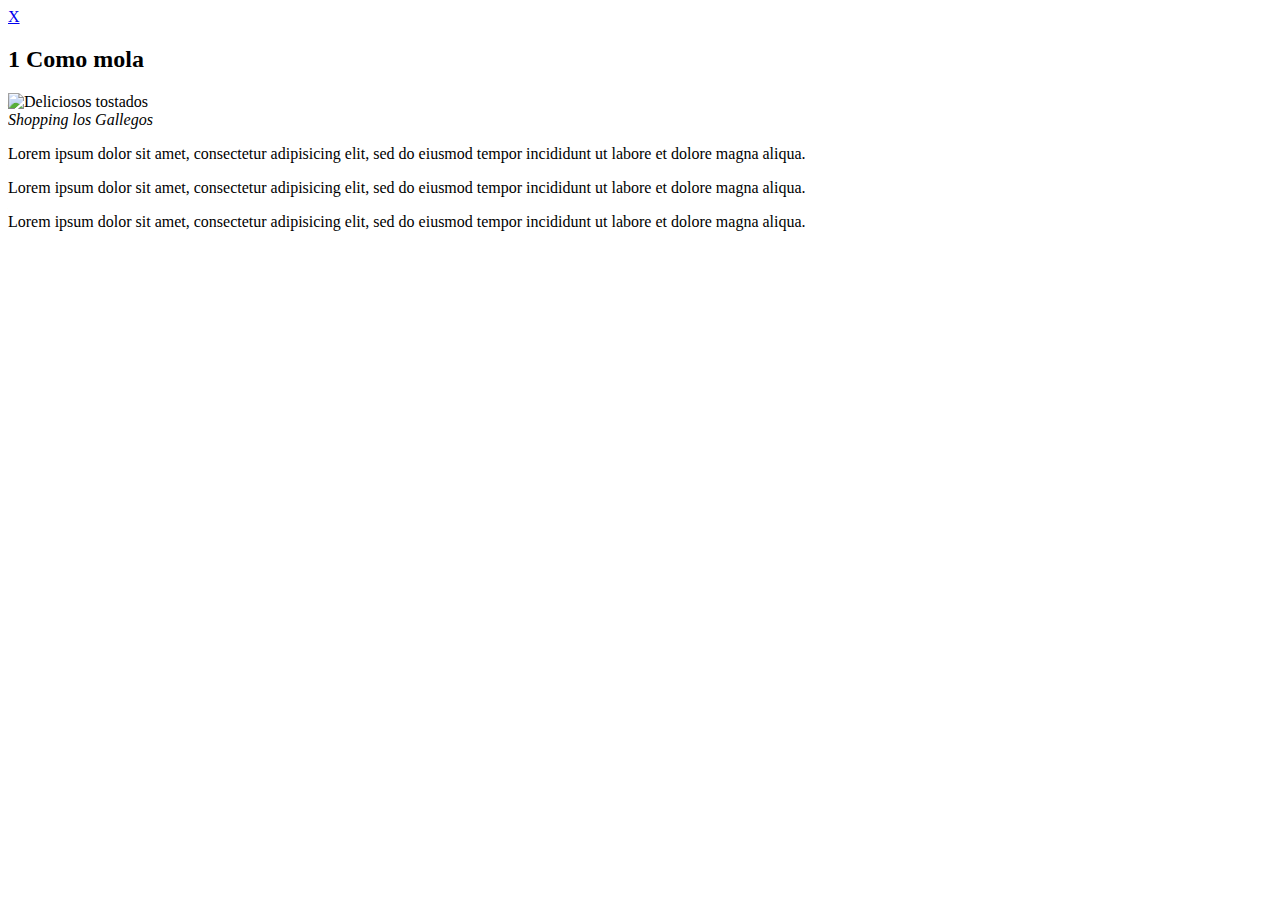
==== ProyectoNuevo/cafes/comomola.html @ 60199b7f "Agregamos el proyecto tostados favoriots" ====
<html lang="en" dir="ltr">
  <head>
    <meta charset="utf-8">
    <meta name="viewport" content="width=device-width,initial-scale=1.0">
    <title>Los mejores tostados de mi ciudad</title>
    <link href="https://fonts.googleapis.com" rel="stylesheet">
    <link href="/assets/css/normalize.css" rel="stylesheet">
    <link href="/assets/css/main.css" rel="stylesheet" >
    <link href="/fontawesome/css/all.css" rel="stylesheet">
    <link href="/assets/css/animate.css" rel="stylesheet">
  </head>
  <body>
    <div class="container">
      <div class="content animate__animated animate__fadeInDown">
        <div class="actions">
          <a href="../" class="close">
            <span>X</span>
          </a>
        </div>
        <header>
          <h2 class="title-item">
            <span class="position">1</span>
            Como mola
          </h2>
        </header>
        <section>
          <img src="/assets/images/comomola.png" class="main-image" alt="Deliciosos tostados">
          <div class="text"></div>
          <address class="address">
            <i class="fa-solid fa-map-pin"></i>
            Shopping los Gallegos
          </address>
          <p class="paragraph">Lorem ipsum dolor sit amet, consectetur adipisicing elit,
             sed do eiusmod tempor incididunt ut labore et dolore magna aliqua.</p>
          <p class="paragraph">Lorem ipsum dolor sit amet, consectetur adipisicing elit,
                sed do eiusmod tempor incididunt ut labore et dolore magna aliqua.</p>
          <p class="paragraph">Lorem ipsum dolor sit amet, consectetur adipisicing elit,
               sed do eiusmod tempor incididunt ut labore et dolore magna aliqua.</p>
        </section>
      </div>
    </div>
    <script src="/assets/scripts/main.js">
    </script>
  </body>
</html>
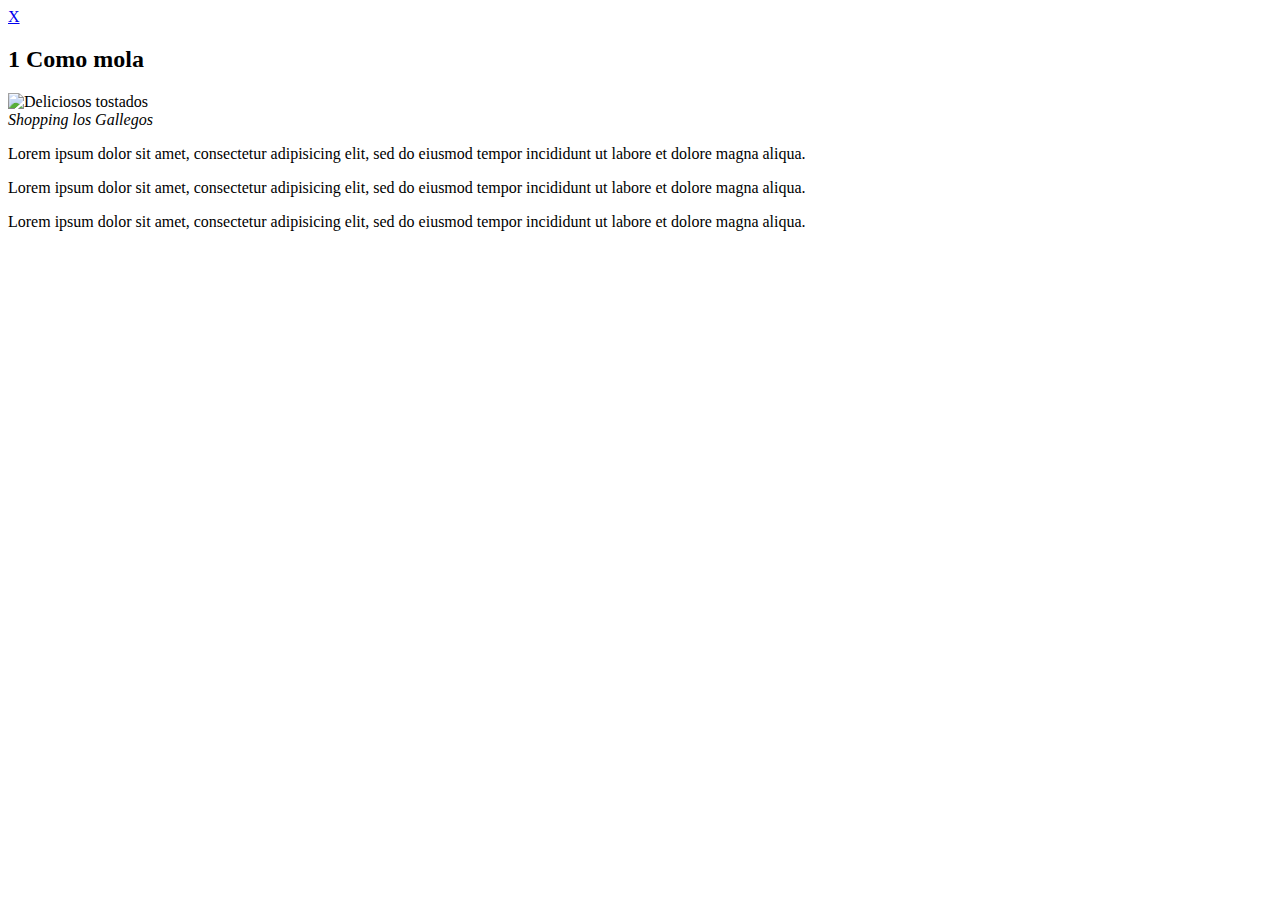
==== commit 573c35f7: "cambios para q vuelva al index" ====
--- a/ProyectoNuevo/cafes/comomola.html
+++ b/ProyectoNuevo/cafes/comomola.html
@@ -14,7 +14,7 @@
     <div class="container">
       <div class="content animate__animated animate__fadeInDown">
         <div class="actions">
-          <a href="../" class="close">
+          <a href="../ProyectoNuevo" class="close">
             <span>X</span>
           </a>
         </div>
